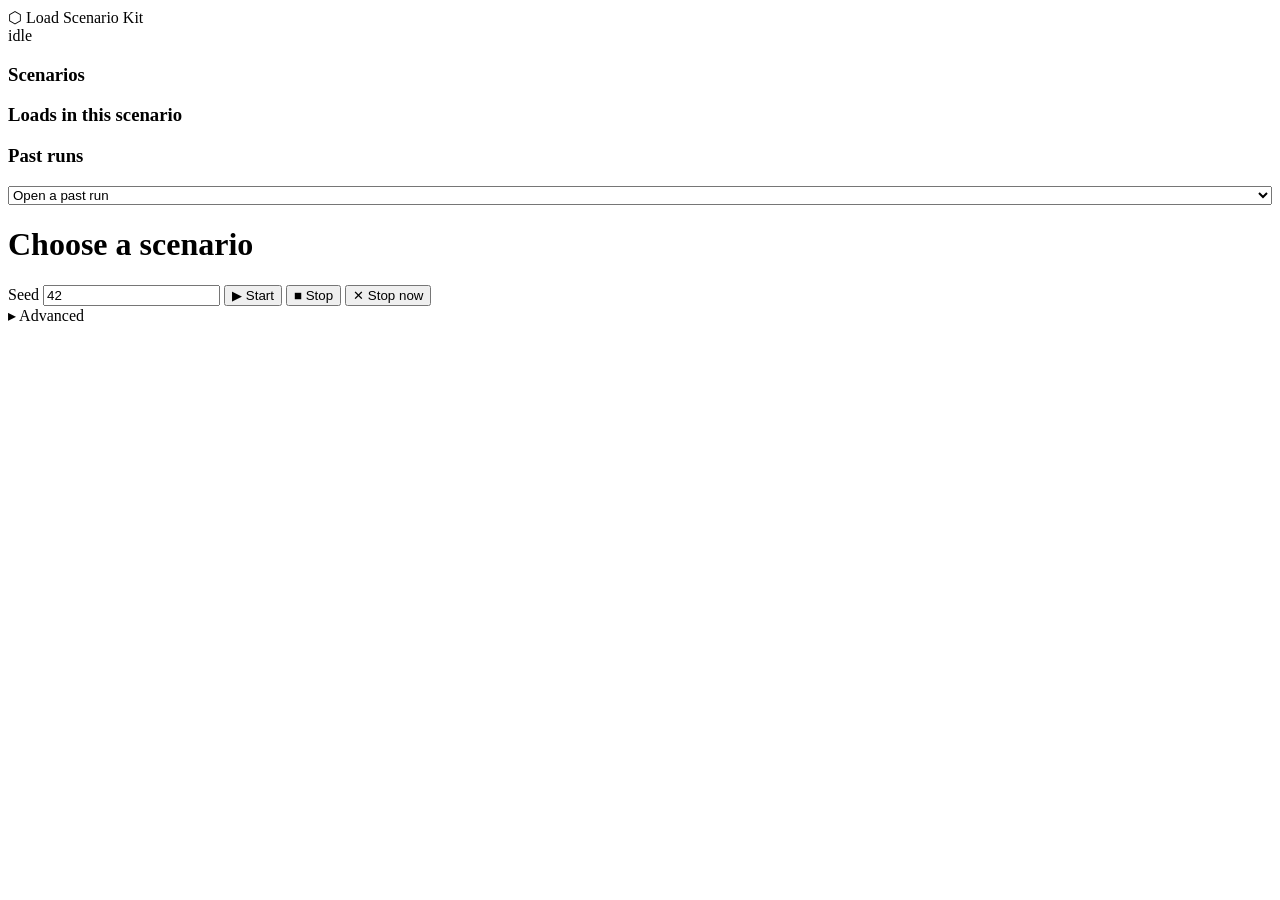
==== ui/index.html @ 907d38c9 "Load Scenario Kit (student copy)" ====
<!doctype html>
<html lang="en">
<head>
<meta charset="utf-8">
<meta name="viewport" content="width=device-width, initial-scale=1">
<title>Load Scenario Kit</title>
<link rel="preconnect" href="https://fonts.googleapis.com">
<link href="https://fonts.googleapis.com/css2?family=Exo:wght@400;500;600;700&family=JetBrains+Mono:wght@400;600&display=swap" rel="stylesheet">
<link rel="stylesheet" href="/theme.css">
</head>
<body>
<header class="top">
  <div class="brand"><span class="brand-hex">⬡</span> Load Scenario Kit</div>
  <div class="spacer"></div>
  <span class="pill" id="cluster" title=""></span>
  <span class="pill" id="status"><span class="dot" id="statusDot"></span><span id="statusText">idle</span></span>
</header>
<div class="layout">
  <aside>
    <h3>Scenarios</h3>
    <div id="scenarios"></div>
    <h3>Loads in this scenario</h3>
    <div id="loads"></div>
    <h3>Past runs</h3>
    <select id="pastRuns" style="width:100%"><option value="">Open a past run</option></select>
  </aside>
  <main>
    <div class="hero">
      <div>
        <h1 id="scTitle">Choose a scenario</h1>
        <div class="desc" id="scDesc"></div>
        <div class="story" id="scStory"></div>
        <ul class="look" id="scLook"></ul>
      </div>
      <div class="controls">
        <label class="inl">Seed <input type="number" id="seed" value="42"></label>
        <button class="primary" id="startBtn">▶ Start</button>
        <button id="stopSoft" title="Stop: no new events; running batch runs may finish (drain)">■ Stop</button>
        <button class="danger" id="stopHard" title="Stop now and delete everything the run created">✕ Stop now</button>
      </div>
    </div>
    <div class="replay" id="replay" style="display:none">
      <button class="small" id="replayPlay">▶ Replay</button>
      <input type="range" id="replayT" min="0" max="100" step="5" value="100" aria-label="Replay time">
      <span id="replayClock" class="muted" style="min-width:90px;text-align:right"></span>
      <button class="small" id="exportBtn" title="Download this run as an Excel workbook">⤓ Export to Excel</button>
    </div>
    <div class="banner" id="banner" style="display:none"></div>
    <div class="grid" id="mainPanels"></div>
    <section class="advanced" id="advanced">
      <div class="adv-head" id="advHead"><span class="chev">▸</span> Advanced</div>
      <div class="adv-body"><div class="grid" id="advPanels"></div></div>
    </section>
  </main>
</div>
<script src="/app.js"></script>
</body>
</html>
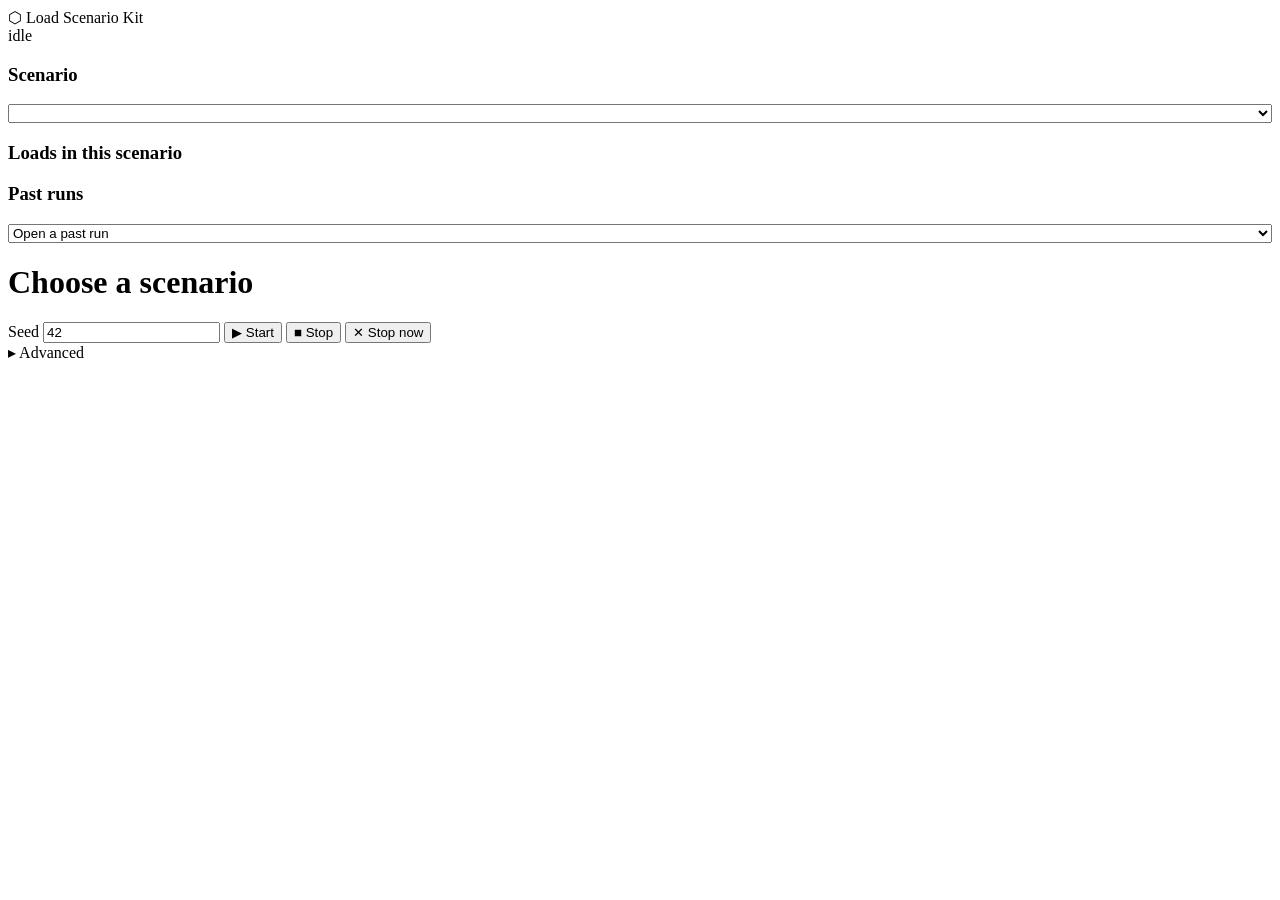
==== commit 920f2e8b: "simulated node scenarios" ====
--- a/ui/index.html
+++ b/ui/index.html
@@ -17,8 +17,8 @@
 </header>
 <div class="layout">
   <aside>
-    <h3>Scenarios</h3>
-    <div id="scenarios"></div>
+    <h3>Scenario</h3>
+    <select id="scenarios" style="width:100%"></select>
     <h3>Loads in this scenario</h3>
     <div id="loads"></div>
     <h3>Past runs</h3>
@@ -34,6 +34,7 @@
       </div>
       <div class="controls">
         <label class="inl">Seed <input type="number" id="seed" value="42"></label>
+        <select id="runnerSel" title="Where the run executes" style="display:none"></select>
         <button class="primary" id="startBtn">▶ Start</button>
         <button id="stopSoft" title="Stop: no new events; running batch runs may finish (drain)">■ Stop</button>
         <button class="danger" id="stopHard" title="Stop now and delete everything the run created">✕ Stop now</button>
